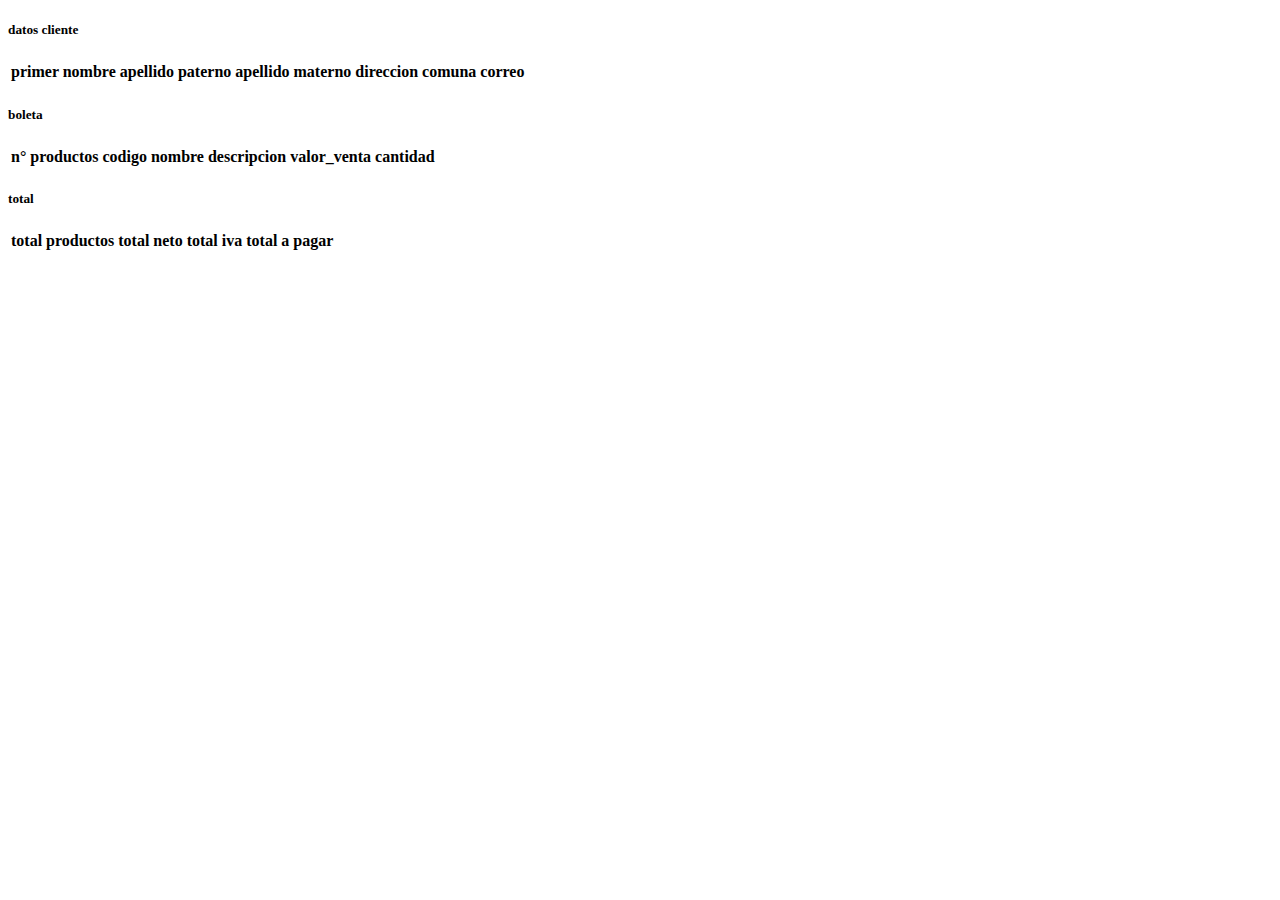
==== boleta _api.html @ dfe1907f "proyecto" ====
<!DOCTYPE html>
<html lang="en">
 <head>
    <meta charset="UTF-8">
    <meta http-equiv="X-UA-Compatible" content="IE=edge">
    <meta name="viewport" content="width=device-width, initial-scale=1.0">
    <title>Document</title>
     <!-- Bootstrap CSS -->
     <link rel="stylesheet" href="https://cdn.jsdelivr.net/npm/bootstrap@4.6.1/dist/css/bootstrap.min.css" integrity="sha384-zCbKRCUGaJDkqS1kPbPd7TveP5iyJE0EjAuZQTgFLD2ylzuqKfdKlfG/eSrtxUkn" crossorigin="anonymous">

     <link rel="stylesheet" href="https://cdnjs.cloudflare.com/ajax/libs/font-awesome/6.1.1/css/all.min.css" integrity="sha512-KfkfwYDsLkIlwQp6LFnl8zNdLGxu9YAA1QvwINks4PhcElQSvqcyVLLD9aMhXd13uQjoXtEKNosOWaZqXgel0g==" crossorigin="anonymous" referrerpolicy="no-referrer" />
     <!--- Mis estilos -->
     <link rel="stylesheet" href="assets/css/style.css">
    
      
    </head>
 <body>
  <script src="https://code.jquery.com/jquery-3.6.0.min.js" integrity="sha256-/xUj+3OJU5yExlq6GSYGSHk7tPXikynS7ogEvDej/m4=" crossorigin="anonymous"></script>
  <script src="https://cdn.jsdelivr.net/npm/popper.js@1.16.1/dist/umd/popper.min.js" integrity="sha384-9/reFTGAW83EW2RDu2S0VKaIzap3H66lZH81PoYlFhbGU+6BZp6G7niu735Sk7lN" crossorigin="anonymous"></script>
  <script src="https://cdn.jsdelivr.net/npm/bootstrap@4.6.1/dist/js/bootstrap.min.js" integrity="sha384-VHvPCCyXqtD5DqJeNxl2dtTyhF78xXNXdkwX1CZeRusQfRKp+tA7hAShOK/B/fQ2" crossorigin="anonymous"></script>
  

  




    
    
    <div class="row mt-4">
      <div class="col-sm-12">
        <div class="card" style="height: 100%;">
          <div class="card-body">
            <h5 class="card-title">datos cliente
            
            </h5>
            <div class="table-responsive">
              <table class="table" id="datos">
                <thead class="thead-dark">
                  <tr>
                    
                    <th scope="col">primer nombre</th>
                    <th scope="col">apellido paterno</th>
                    <th scope="col">apellido materno</th>
                    <th scope="col">direccion</th>
                    <th scope="col">comuna</th>
                    <th scope="col">correo</th>
                    
                    
                    
                  </tr>
                </thead>

                <tbody>
                  <tr>
                    <td scope="col">primer_nombre</td>
                    <td scope="col">apellido_paterno</td>
                    <td scope="col">apellido_materno</td>
                    <td scope="col">direccion</td>
                    <td scope="col">comuna</td>
                    <td scope="col">correo</td>
                    
                    
                  </tr>  
                  
                </tbody>
              </table>
            </div>
          </div>  
        </div> 
      </div>
    </div>
    
    <div class="row mt-4">
      <div class="col-sm-12">
        <div class="card" style="height: 100%;">
          <div class="card-body">
            <h5 class="card-title">boleta
            </h5>
            <div class="table-responsive">
              <table class="table" id="boleta">
                <thead class="thead-dark">
                  <tr>
                    <th scope="col">n° productos</th>
                    <th scope="col">codigo</th>
                    <th scope="col">nombre</th>
                    <th scope="col">descripcion</th>
                    <th scope="col">valor_venta</th>
                    <th scope="col">cantidad</th>
                    
                    
                    
                  </tr>
                </thead>

                

                

                <tbody>
                  <tr>
                    <th scope="row"></th>
                    
                    <td>codigo</td>
                    <td>nombre</td>
                    <td>valor_venta</td>
                    <td>stock</td>
                    <td>descripcion</td>
                    
                    
                  </tr>  
                  
                </tbody>
              </table>
            </div>
          </div>  
        </div> 
      </div>
    </div>
    




    <div class="row mt-4">
      <div class="col-sm-12">
        <div class="card" style="height: 100%;">
          <div class="card-body">
            <h5 class="card-title">total
            </h5>
            <div class="table-responsive">
              <table class="table" id="total">
                <thead class="thead-dark">


                  
                  <tr>
                    <th scope="col">total productos</th>
                    <th scope="col">total neto</th>
                    <th scope="col">total iva</th>
                    <th scope="col">total a pagar</th>
                    
                  </tr>
                </thead>

                

                

                <tbody>
                  <tr>
                    
                    <td scope="col">cantidad</td>
                    <td scope="col">valor_venta</td>
                    <td scope="col">iva</td>
                    <td scope="col">total a pagar</td>
                   
                  </tr>  
                  
                </tbody>
              </table>
            </div>
          </div>  
        </div> 
      </div>
    </div>



  <!--- script-->
   
    <script>
     
      const API_URL = 'http://127.0.0.1:5000/';
        
      $(document).ready(function(){
        $('#boleta tbody , #datos tbody , #total tbody').empty();
        actualizarTabla()
        actualizarTotal()
        actualizarCliente()
        
      })

  
      function actualizarTabla(){
          $('boleta tbody').empty();
  
          $.ajax({
            url: API_URL+'/producto',
            type: 'GET',
            dataType: 'json',
            success: function(respuesta){
            console.log(respuesta);
              for (var i = 0; i < respuesta.length; i++){
                 var fila = '<tr>' +
                    '<th scope="row">'  + (i) + '</th>' +
                    '<td>' + respuesta[i].id_producto + '</td>' +
                    '<td>' + respuesta[i].nombre + '</td>' +
                    '<td>' + respuesta[i].descripcion + '</td>' +
                    '<td>' + respuesta[i].valor_venta + '</td>' +
                    '<td>' + 'por configurar' + '</td>' +
                    
                    
                    '<td>' +
                    '</td>' +
                  '</tr>';
  
                 $('#boleta').append(fila)
              }
  
  
            }
          })
  
        }




        function actualizarTotal(){
          $('total tbody').empty();
  
          $.ajax({
            url: API_URL+'/producto',
            type: 'GET',
            dataType: 'json',
            success: function(respuesta){
            console.log(respuesta);
              for (var i = 0; i < respuesta.length; i++){
                 var articulo 
                 respuesta[i].valor_venta
                 $('#total').append(articulo)
              }
  
  
            }
          })
  
        }
        
        function actualizarCliente(){
          $('cliente tbody').empty();

          $.ajax({
            url:API_URL+'/usuarios',
            tipe: 'GET',
            dataType: 'json',
            success:function(respuesta){
              console.log(respuesta);
              for (var i = 0; i < respuesta.length; i++){
                 var fila = '<tr>' +
                    '<td scope="row">'  + respuesta [i].primer_nombre+ '</td>' +
                    '<td>' + respuesta[i].apellido_paterno + '</td>' +
                    '<td>' + respuesta[i].apellido_materno + '</td>' +
                    '<td>' + respuesta[i].direccion + '</td>' +
                    '<td>' + respuesta[i].comuna + '</td>' +
                    '<td>' + respuesta[i].correo + '</td>' +
                                        
                    '<td>' +
                    '</td>' +
                  '</tr>';
  
                 $('#datos').append(fila)
              }
            }
          })
        }
    </script>
   
  </body> 
  

</html>
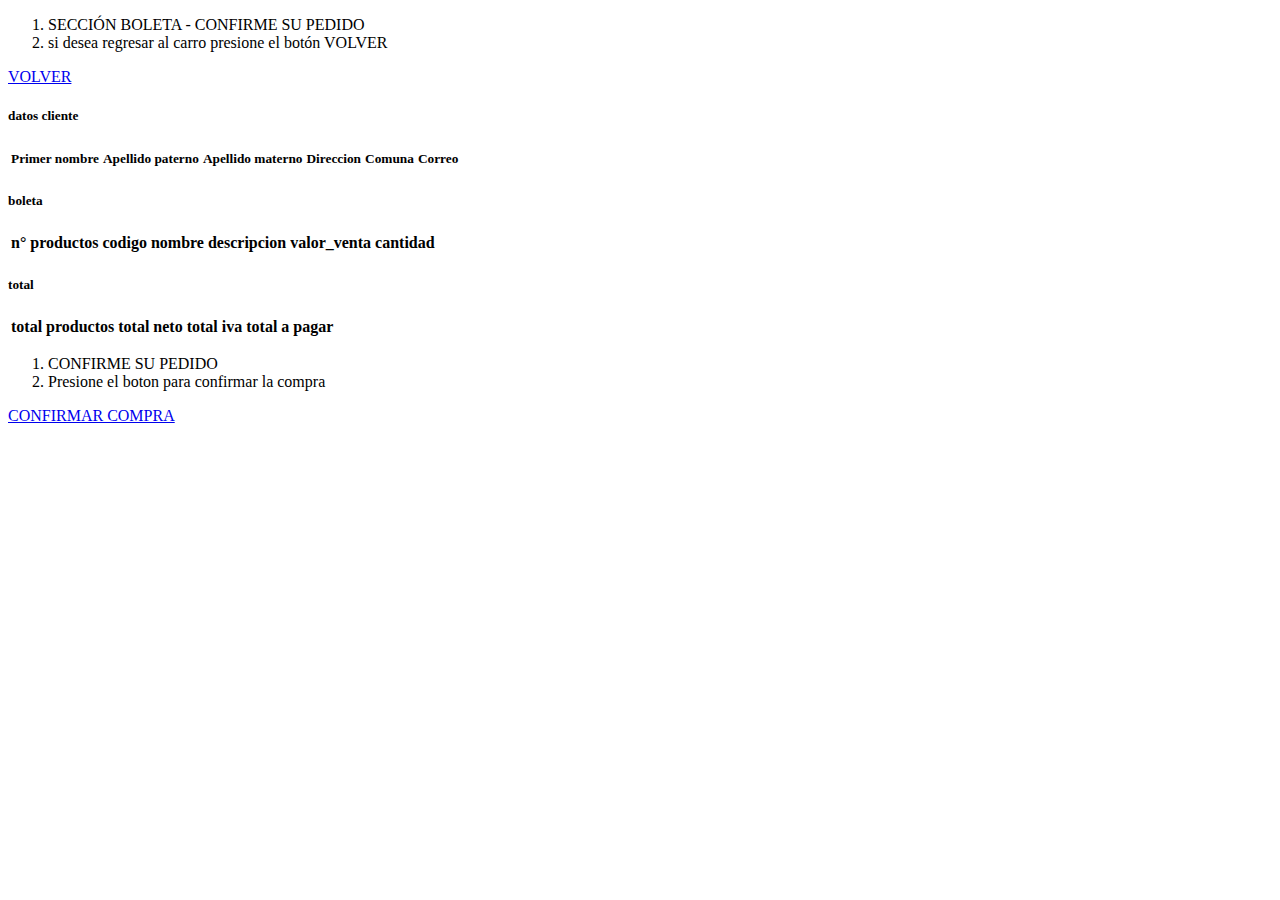
==== commit ed375d60: "Add files via upload" ====
--- a/boleta _api.html
+++ b/boleta _api.html
@@ -19,13 +19,20 @@
   <script src="https://cdn.jsdelivr.net/npm/popper.js@1.16.1/dist/umd/popper.min.js" integrity="sha384-9/reFTGAW83EW2RDu2S0VKaIzap3H66lZH81PoYlFhbGU+6BZp6G7niu735Sk7lN" crossorigin="anonymous"></script>
   <script src="https://cdn.jsdelivr.net/npm/bootstrap@4.6.1/dist/js/bootstrap.min.js" integrity="sha384-VHvPCCyXqtD5DqJeNxl2dtTyhF78xXNXdkwX1CZeRusQfRKp+tA7hAShOK/B/fQ2" crossorigin="anonymous"></script>
   
-
-  
-
-
-
-
-    
+    
+	<div class="container">
+		<nav aria-label="breadcrumb">
+			<ol class="breadcrumb">
+			  <li class="breadcrumb-item active" aria-current="page">SECCIÓN BOLETA - CONFIRME SU PEDIDO</li>
+		      <li class="breadcrumb-item active" aria-current="page">si desea regresar al carro presione el botón VOLVER</li>		
+			  
+			</ol>
+		  </nav>
+		<div class ="section">			
+			<a class="btn btn-success" href="index_carrito.html" align="left">VOLVER</a>
+		</div>
+		
+	</div>
     
     <div class="row mt-4">
       <div class="col-sm-12">
@@ -37,23 +44,24 @@
             <div class="table-responsive">
               <table class="table" id="datos">
                 <thead class="thead-dark">
-                  <tr>
-                    
-                    <th scope="col">primer nombre</th>
-                    <th scope="col">apellido paterno</th>
-                    <th scope="col">apellido materno</th>
-                    <th scope="col">direccion</th>
-                    <th scope="col">comuna</th>
-                    <th scope="col">correo</th>
-                    
-                    
-                    
-                  </tr>
+                  
+                  <tr>
+                    
+                    <th scope="col"><small>Primer nombre</small></th>
+                    <th scope="col"><small>Apellido paterno</small></th>
+                    <th scope="col"><small>Apellido materno</small></th>
+                    <th scope="col"><small>Direccion</small></th>
+                    <th scope="col"><small>Comuna</small></th>
+                    <th scope="col"><small>Correo</small></th>
+                    
+                    
+                  </small>  
+                  </tr> 
                 </thead>
 
                 <tbody>
                   <tr>
-                    <td scope="col">primer_nombre</td>
+                    <td scope="col"><small>Primer nombre</small></td>
                     <td scope="col">apellido_paterno</td>
                     <td scope="col">apellido_materno</td>
                     <td scope="col">direccion</td>
@@ -61,7 +69,7 @@
                     <td scope="col">correo</td>
                     
                     
-                  </tr>  
+                  </tr> 
                   
                 </tbody>
               </table>
@@ -92,9 +100,6 @@
                     
                   </tr>
                 </thead>
-
-                
-
                 
 
                 <tbody>
@@ -108,7 +113,7 @@
                     <td>descripcion</td>
                     
                     
-                  </tr>  
+                  </tr> 
                   
                 </tbody>
               </table>
@@ -142,12 +147,9 @@
                     
                   </tr>
                 </thead>
-
-                
-
-                
-
-                <tbody>
+                                        
+
+                <tbody id = "detalleTotal">
                   <tr>
                     
                     <td scope="col">cantidad</td>
@@ -155,7 +157,7 @@
                     <td scope="col">iva</td>
                     <td scope="col">total a pagar</td>
                    
-                  </tr>  
+                  </tr>
                   
                 </tbody>
               </table>
@@ -165,7 +167,17 @@
       </div>
     </div>
 
-
+	<div class="container">
+		<nav aria-label="breadcrumb">
+			<ol class="breadcrumb">
+			  <li class="breadcrumb-item active" aria-current="page">CONFIRME SU PEDIDO</li>
+		      <li class="breadcrumb-item active" aria-current="page">Presione el boton para confirmar la compra</li>		
+			  
+			</ol>
+		</nav>
+		  <a class="btn btn-success" id="confirmaCompra" href="formulario-despacho.html" align="right">CONFIRMAR COMPRA</a>
+		
+	</div>
 
   <!--- script-->
    
@@ -181,90 +193,139 @@
         
       })
 
-  
+      // Tabla productos
       function actualizarTabla(){
           $('boleta tbody').empty();
   
           $.ajax({
-            url: API_URL+'/producto',
+            url: API_URL+'producto_car',
             type: 'GET',
             dataType: 'json',
             success: function(respuesta){
-            console.log(respuesta);
+            //console.log(respuesta);
+              
               for (var i = 0; i < respuesta.length; i++){
+                 
                  var fila = '<tr>' +
-                    '<th scope="row">'  + (i) + '</th>' +
-                    '<td>' + respuesta[i].id_producto + '</td>' +
-                    '<td>' + respuesta[i].nombre + '</td>' +
-                    '<td>' + respuesta[i].descripcion + '</td>' +
-                    '<td>' + respuesta[i].valor_venta + '</td>' +
-                    '<td>' + 'por configurar' + '</td>' +
-                    
-                    
-                    '<td>' +
-                    '</td>' +
-                  '</tr>';
-  
-                 $('#boleta').append(fila)
+                    '<th scope="col"><small>'  + (i+1) + '</small></th>' +
+                    '<td ><small>'+ respuesta[i].codigo + '</small></td>' +
+                    '<td><small>' + respuesta[i].nombre + '</small></td>' +
+                    '<td><small>' + respuesta[i].descripcion + '</small></td>' +
+                    '<td><small>' + respuesta[i].valor_venta + '</small></td>' +
+                    '<td><small>' + respuesta[i].stock + '</small></td>' +
+                    '</tr>';                 
+                  
+  
+                 $('#boleta').append(fila);
               }
-  
-  
+              
             }
           })
   
         }
-
-
-
-
+        document.querySelector('#total tbody').addEventListener('blur', actualizarTotal);
         function actualizarTotal(){
-          $('total tbody').empty();
-  
-          $.ajax({
-            url: API_URL+'/producto',
-            type: 'GET',
-            dataType: 'json',
-            success: function(respuesta){
-            console.log(respuesta);
-              for (var i = 0; i < respuesta.length; i++){
-                 var articulo 
-                 respuesta[i].valor_venta
-                 $('#total').append(articulo)
+          const xhttp = new XMLHttpRequest();
+          xhttp.open('GET', API_URL+'producto_car', true);
+          xhttp.send();
+          xhttp.onreadystatechange = function(){
+            if (this.readyState == 4 && this.status == 200){
+               let datos = JSON.parse(this.responseText);
+               //console.log(datos);
+			   let res = document.querySelector('#total tbody');
+               res.innerHTML = '';
+			   var largo = datos.length;
+			   var total_neto = 0;
+               var total_iva = 0;
+               var total_a_pagar = 0;
+			   var total_productos = 0;
+			   total_productos = largo;
+			   for (let i = 0; i < largo; i++){
+					total_neto += datos[i].valor_venta * datos[i].stock;
+					total_iva += total_neto * 0.19;
+					total_a_pagar = total_neto + total_iva;
+				}
+				console.log(total_a_pagar);
+				res.innerHTML += `
+				<tr>
+                    
+                    <td scope="col">${total_productos}</td>
+                    <td scope="col">$ ${total_neto}</td>
+                    <td scope="col">$ ${total_iva}</td>
+                    <td scope="col">$ ${total_a_pagar}</td>
+                   
+                  </tr>
+				`;
+			               
+              
+          }
+        }
+	}
+                 
+	  
+        // Función patra buscafr la comuna y mostrarla, pero no resulta :/
+        document.querySelector('#datos tbody').addEventListener('blur', buscarComuna);
+        function buscarComuna(comu){
+          const xhttp = new XMLHttpRequest();
+          xhttp.open('GET', API_URL+'comuna/'+comu, true);
+		  xhttp.responseType = 'text';
+          xhttp.send();
+          xhttp.onreadystatechange = function() {
+			
+            if (this.readyState == 4 && this.status == 200) {
+               let comuna = JSON.parse(this.responseText);
+               console.log(comuna);
+			   //comuna = JSON.stringify(comuna);
+			    
+			   return `${comuna['Nombre']}`;
+			 
+			  
+                        
+                            
+            }
+			
+          }  
+                    
+        }
+        // Función para buscar el cliente y mostrarlo
+
+        document.querySelector('#datos tbody').addEventListener('blur', actualizarCliente);
+        function actualizarCliente(){
+          //$('datos tbody').empty();
+          const xhttp = new XMLHttpRequest();
+          xhttp.open('GET', API_URL+'usuario_car', true);
+          xhttp.send();
+          xhttp.onreadystatechange = function(){
+
+              //console.log(respuesta);
+              if (this.readyState == 4 && this.status == 200){
+                //console.log(this.responseText);
+                let datos = JSON.parse(this.responseText);
+                //console.log(datos);
+                let res = document.querySelector('#datos tbody');
+                res.innerHTML = '';
+                for (let item of datos){
+                  res.innerHTML += `
+                  <tr>
+                    <td scope="col"><small>${item.primer_nombre}</small></td>
+                    <td scope="col"><small>${item.apellido_paterno}</small></td>
+                    <td scope="col"><small>${item.apellido_materno}</small></td>
+                    <td scope="col"><small>${item.direccion}</small></td>
+                    <td scope="col"><small>${item.comuna}</small></td>
+                    <td scope="col"><small>${item.correo}</small></td>
+                                        
+                  </tr>`
+                }
               }
-  
-  
+              
+              
+              
             }
-          })
-  
-        }
-        
-        function actualizarCliente(){
-          $('cliente tbody').empty();
-
-          $.ajax({
-            url:API_URL+'/usuarios',
-            tipe: 'GET',
-            dataType: 'json',
-            success:function(respuesta){
-              console.log(respuesta);
-              for (var i = 0; i < respuesta.length; i++){
-                 var fila = '<tr>' +
-                    '<td scope="row">'  + respuesta [i].primer_nombre+ '</td>' +
-                    '<td>' + respuesta[i].apellido_paterno + '</td>' +
-                    '<td>' + respuesta[i].apellido_materno + '</td>' +
-                    '<td>' + respuesta[i].direccion + '</td>' +
-                    '<td>' + respuesta[i].comuna + '</td>' +
-                    '<td>' + respuesta[i].correo + '</td>' +
-                                        
-                    '<td>' +
-                    '</td>' +
-                  '</tr>';
-  
-                 $('#datos').append(fila)
-              }
-            }
-          })
-        }
+          }
+        
+        
+
+        
     </script>
    
   </body> 
